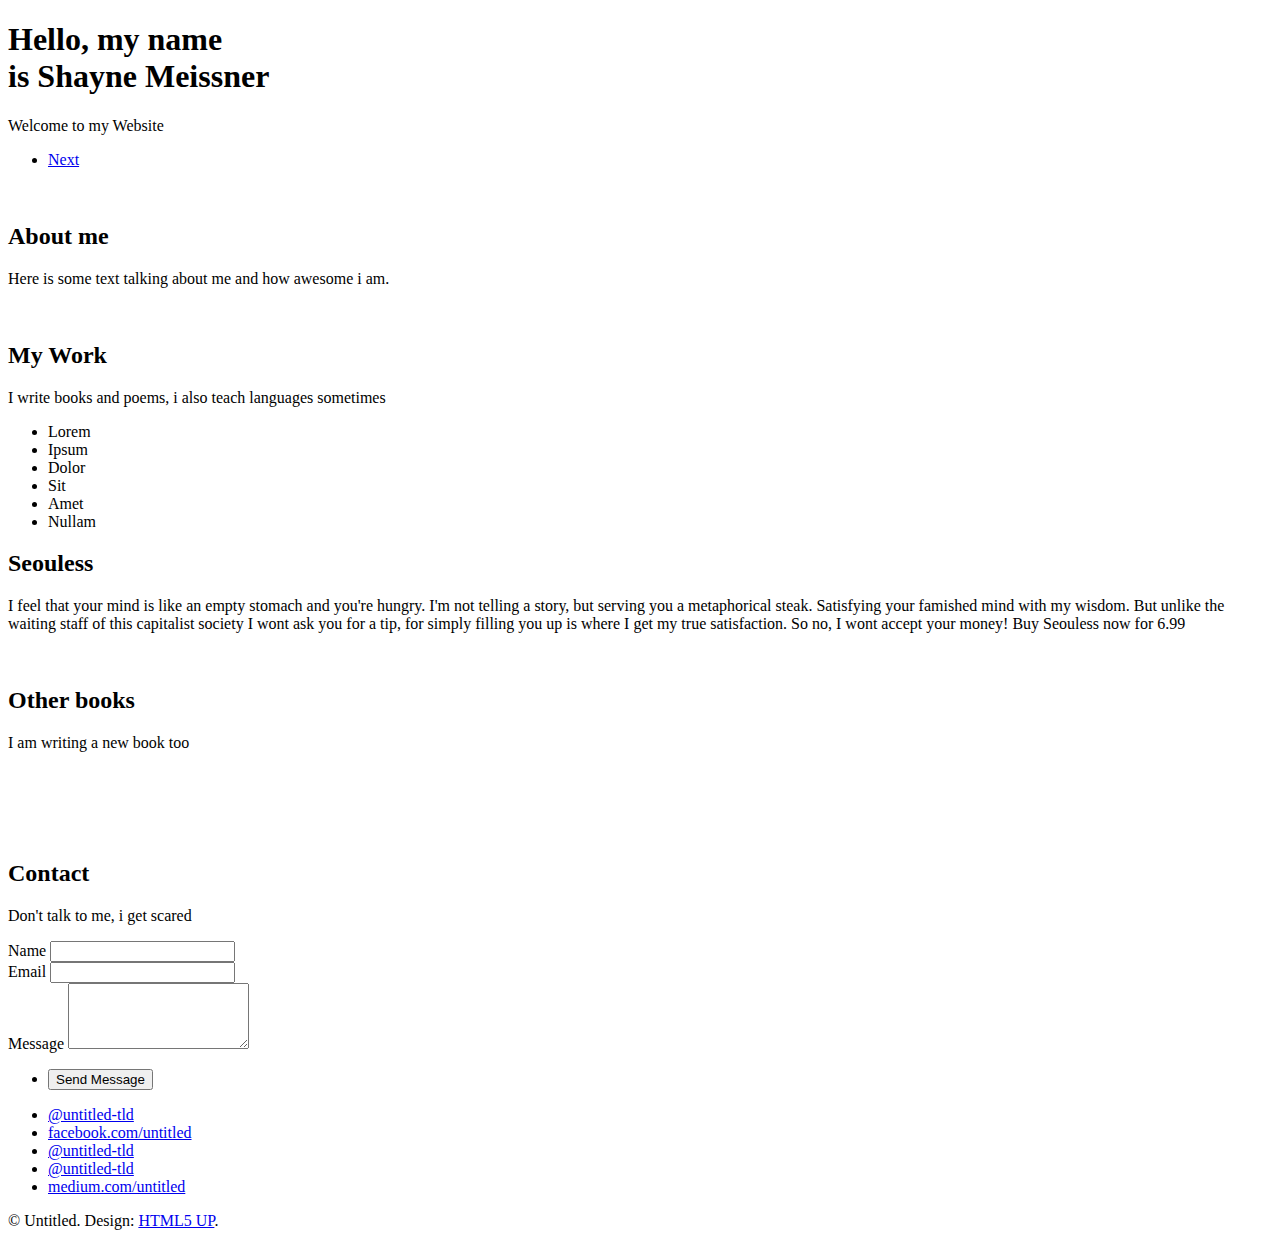
==== website-code/templates/index.html @ 2d654ccf "add smtp changes to site. Not working currently" ====
<!DOCTYPE HTML>
<!--
	Ethereal by HTML5 UP
	html5up.net | @ajlkn
	Free for personal and commercial use under the CCA 3.0 license (html5up.net/license)
-->
<html>

<head>
	<title>Shayne Meissner</title>
	<meta charset="utf-8" />
	<meta name="viewport" content="width=device-width, initial-scale=1, user-scalable=no" />
	<link rel="stylesheet" href="static/css/main.css" />
	<noscript>
		<link rel="stylesheet" href="static/css/noscript.css" />
	</noscript>
</head>

<body class="is-preload">

	<!-- Page Wrapper -->
	<div id="page-wrapper">

		<!-- Wrapper -->
		<div id="wrapper">

			<!-- Panel (Banner) -->
			<section class="panel banner right">
				<div class="content color0 span-3-75">
					<h1 class="major">Hello, my name<br />
						is Shayne Meissner</h1>
					<p>Welcome to my Website</p>
					<ul class="actions">
						<li><a href="#first" class="button primary color1 circle icon solid fa-angle-right">Next</a>
						</li>
					</ul>
				</div>
				<div class="image filtered span-1-75" data-position="25% 25%">
					<img src="static/images/pic01.jpg" alt="" />
				</div>
			</section>

			<!-- Panel (Spotlight) -->
			<section class="panel spotlight medium right" id="first">
				<div class="content span-7">
					<h2 class="major">About me</h2>
					<p>Here is some text talking about me and how awesome i am.
					</p>
				</div>
				<div class="image filtered tinted" data-position="top left">
					<img src="static/images/pic02.jpg" alt="" />
				</div>
			</section>

			<!-- Panel -->
			<section class="panel color1">
				<div class="intro joined">
					<h2 class="major">My Work</h2>
					<p>I write books and poems, i also teach languages sometimes</p>
				</div>
				<div class="inner">
					<ul class="grid-icons three connected">
						<li><span class="icon fa-gem"><span class="label">Lorem</span></span></li>
						<li><span class="icon solid fa-camera-retro"><span class="label">Ipsum</span></span></li>
						<li><span class="icon solid fa-book"><span class="label">Dolor</span></span></li>
						<li><span class="icon solid fa-comments"><span class="label">Sit</span></span></li>
						<li><span class="icon solid fa-user-edit"><span class="label">Amet</span></span></li>
						<li><span class="icon solid fa-pencil-alt"><span class="label">Nullam</span></span></li>
					</ul>
				</div>
			</section>

			<!-- Panel (Spotlight) -->
			<section class="panel spotlight large left">
				<div class="content span-5">
					<h2 class="major">Seouless</h2>
					<p>I feel that your mind is like an empty stomach and you're hungry. I'm not telling a story, but
						serving you a metaphorical steak. Satisfying your famished mind with my wisdom.
						But unlike the waiting staff of this capitalist society I wont ask you for a tip, for simply
						filling you up is where I get my true satisfaction. So no, I wont accept your money!

						Buy Seouless now for 6.99 </p>
				</div>
				<div class="image filtered tinted" data-position="top right">
					<img src="static/images/pic03.jpg" alt="" />
				</div>
			</section>

			<!-- Panel -->
			<section class="panel">
				<div class="intro color2">
					<h2 class="major">Other books</h2>
					<p>I am writing a new book too</p>
				</div>
				<div class="gallery">
					<div class="group span-3">
						<a href="static/images/gallery/fulls/01.jpg" class="image filtered span-3"
							data-position="bottom"><img src="static/images/gallery/thumbs/01.jpg" alt="" /></a>
						<a href="static/images/gallery/fulls/02.jpg" class="image filtered span-1-5"
							data-position="center"><img src="static/images/gallery/thumbs/02.jpg" alt="" /></a>
						<a href="static/images/gallery/fulls/03.jpg" class="image filtered span-1-5"
							data-position="bottom"><img src="static/images/gallery/thumbs/03.jpg" alt="" /></a>
					</div>
					<a href="static/images/gallery/fulls/04.jpg" class="image filtered span-2-5"
						data-position="top"><img src="static/images/gallery/thumbs/04.jpg" alt="" /></a>
					<div class="group span-4-5">
						<a href="static/images/gallery/fulls/05.jpg" class="image filtered span-3"
							data-position="top"><img src="static/images/gallery/thumbs/05.jpg" alt="" /></a>
						<a href="static/images/gallery/fulls/06.jpg" class="image filtered span-1-5"
							data-position="center"><img src="static/images/gallery/thumbs/06.jpg" alt="" /></a>
						<a href="static/images/gallery/fulls/07.jpg" class="image filtered span-1-5"
							data-position="bottom"><img src="static/images/gallery/thumbs/07.jpg" alt="" /></a>
						<a href="static/images/gallery/fulls/08.jpg" class="image filtered span-3"
							data-position="top"><img src="static/images/gallery/thumbs/08.jpg" alt="" /></a>
					</div>
					<a href="static/images/gallery/fulls/09.jpg" class="image filtered span-2-5"
						data-position="right"><img src="static/images/gallery/thumbs/09.jpg" alt="" /></a>
				</div>
			</section>

			<!-- Panel -->
			<section class="panel color4-alt">
				<div class="intro color4">
					<h2 class="major">Contact</h2>
					<p>Don't talk to me, i get scared</p>
				</div>
				<div class="inner columns divided">
					<div class="span-3-25">
						<form method="post" action="/">
							<div class="fields">
								<div class="field half">
									<label for="name">Name</label>
									<input type="text" name="name" id="name" />
								</div>
								<div class="field half">
									<label for="email">Email</label>
									<input type="email" name="email" id="email" />
								</div>
								<div class="field">
									<label for="message">Message</label>
									<textarea name="message" id="message" rows="4"></textarea>
								</div>
							</div>
							<ul class="actions">
								<li><input type="submit" value="Send Message" class="button primary" /></li>
							</ul>
						</form>
					</div>
					<div class="span-1-5">
						<ul class="contact-icons color1">
							<li class="icon brands fa-twitter"><a href="#">@untitled-tld</a></li>
							<li class="icon brands fa-facebook-f"><a href="#">facebook.com/untitled</a></li>
							<li class="icon brands fa-snapchat-ghost"><a href="#">@untitled-tld</a></li>
							<li class="icon brands fa-instagram"><a href="#">@untitled-tld</a></li>
							<li class="icon brands fa-medium-m"><a href="#">medium.com/untitled</a></li>
						</ul>
					</div>
				</div>
			</section>

			<!-- Panel -->
			<!-- <section class="panel color2-alt">
				<div class="intro color2">
					<h2 class="major">Elements</h2>
					<p>Sed vel nibh libero. Mauris et lorem pharetra massa lorem turpis congue pulvinar. Vivamus sed
						feugiat finibus. Duis amet bibendum amet sed. Duis mauris ex, dapibus sed ligula tempus volutpat
						magna etiam. </p>
				</div>
				<div class="inner columns aligned">
					<div class="span-2-75">

						<h3 class="major">Text</h3>
						<p>This is <b>bold</b> and this is <strong>strong</strong>. This is <i>italic</i> and this is
							<em>emphasized</em>.
							This is <sup>superscript</sup> text and this is <sub>subscript</sub> text.
							This is <u>underlined</u> and this is code: <code>for (;;) { ... }</code>. Finally, <a
								href="#">this is a link</a>.
						</p>

						<h1>Heading Level 1</h1>
						<h2>Heading Level 2</h2>
						<h3>Heading Level 3</h3>
						<h4>Heading Level 4</h4>
						<h5>Heading Level 5</h5>
						<h6>Heading Level 6</h6>

					</div>
					<div class="span-3">

						<h4>Blockquote</h4>
						<blockquote>Lorem ipsum dolor sit amet. Felis sagittis eget tempus euismod. Vestibulum ante
							ipsum primis in vestibulum. Blandit adipiscing eu iaculis volutpat ac adipiscing volutpat ac
							adipiscing faucibus.</blockquote>

						<h4>Preformatted</h4>
						<pre><code>i = 0;

while (!deck.isInOrder()) {
    print 'Iteration ' + (i++);
    deck.shuffle();
}

print 'It took ' + i + ' iterations to sort the deck.';</code></pre>

					</div>
					<div class="span-1-25">

						<h3 class="major">Lists</h3>

						<h4>Unordered</h4>
						<ul>
							<li>Lorem ipsum dolor sit.</li>
							<li>Dolor pulvinar etiam.</li>
							<li>Etiam vel felis viverra.</li>
						</ul>

						<h4>Alternate</h4>
						<ul class="alt">
							<li>Lorem ipsum dolor sit.</li>
							<li>Dolor pulvinar etiam.</li>
							<li>Etiam vel felis viverra.</li>
							<li>Felis enim feugiat.</li>
						</ul>

					</div>
					<div class="span-1-5">

						<h4>Ordered</h4>
						<ol>
							<li>Lorem ipsum dolor sit.</li>
							<li>Dolor pulvinar etiam.</li>
							<li>Etiam vel felis viverra.</li>
							<li>Felis enim feugiat.</li>
							<li>Etiam vel felis lorem.</li>
						</ol>

						<h4>Actions</h4>
						<ul class="actions">
							<li><a href="#" class="button primary color2">Default</a></li>
							<li><a href="#" class="button">Default</a></li>
						</ul>
						<ul class="actions stacked">
							<li><a href="#" class="button primary color2">Default</a></li>
							<li><a href="#" class="button">Default</a></li>
						</ul>

					</div>
					<div class="span-1-25">

						<h4>Icons</h4>
						<ul class="icons">
							<li><a href="#" class="icon brands fa-twitter"><span class="label">Twitter</span></a></li>
							<li><a href="#" class="icon brands fa-facebook-f"><span class="label">Facebook</span></a>
							</li>
							<li><a href="#" class="icon brands fa-instagram"><span class="label">Instagram</span></a>
							</li>
							<li><a href="#" class="icon brands fa-github"><span class="label">GitHub</span></a></li>
							<li><a href="#" class="icon brands fa-medium-m"><span class="label">Medium</span></a></li>
						</ul>

						<h4>Contact Icons</h4>
						<ul class="contact-icons color2">
							<li class="icon brands fa-twitter"><a href="#">Twitter</a></li>
							<li class="icon brands fa-facebook-f"><a href="#">Facebook</a></li>
							<li class="icon brands fa-instagram"><a href="#">Instagram</a></li>
							<li class="icon brands fa-github"><a href="#">GitHub</a></li>
							<li class="icon brands fa-medium-m"><a href="#">Medium</a></li>
						</ul>

					</div>
					<div class="span-3">
						<h3 class="major">Table</h3>
						<h4>Default</h4>
						<div class="table-wrapper">
							<table>
								<thead>
									<tr>
										<th>Name</th>
										<th>Description</th>
										<th>Price</th>
									</tr>
								</thead>
								<tbody>
									<tr>
										<td>Item One</td>
										<td>Ante turpis integer aliquet porttitor.</td>
										<td>29.99</td>
									</tr>
									<tr>
										<td>Item Two</td>
										<td>Vis ac commodo adipiscing arcu aliquet.</td>
										<td>19.99</td>
									</tr>
									<tr>
										<td>Item Three</td>
										<td> Morbi faucibus arcu accumsan lorem.</td>
										<td>29.99</td>
									</tr>
									<tr>
										<td>Item Four</td>
										<td>Vitae integer tempus condimentum.</td>
										<td>19.99</td>
									</tr>
								</tbody>
								<tfoot>
									<tr>
										<td colspan="2"></td>
										<td>100.00</td>
									</tr>
								</tfoot>
							</table>
						</div>
					</div>
					<div class="span-3">
						<h4>Alternate</h4>
						<div class="table-wrapper">
							<table class="alt">
								<thead>
									<tr>
										<th>Name</th>
										<th>Description</th>
										<th>Price</th>
									</tr>
								</thead>
								<tbody>
									<tr>
										<td>Item One</td>
										<td>Ante turpis integer aliquet porttitor.</td>
										<td>29.99</td>
									</tr>
									<tr>
										<td>Item Two</td>
										<td>Vis ac commodo adipiscing arcu aliquet.</td>
										<td>19.99</td>
									</tr>
									<tr>
										<td>Item Three</td>
										<td> Morbi faucibus arcu accumsan lorem.</td>
										<td>29.99</td>
									</tr>
									<tr>
										<td>Item Four</td>
										<td>Vitae integer tempus condimentum.</td>
										<td>19.99</td>
									</tr>
									<tr>
										<td>Item Five</td>
										<td>Ante turpis integer aliquet porttitor.</td>
										<td>29.99</td>
									</tr>
								</tbody>
								<tfoot>
									<tr>
										<td colspan="2"></td>
										<td>100.00</td>
									</tr>
								</tfoot>
							</table>
						</div>
					</div>
					<div class="span-2-25">
						<h3 class="major">Buttons</h3>
						<ul class="actions">
							<li><a href="#" class="button primary color2">Primary</a></li>
							<li><a href="#" class="button">Default</a></li>
						</ul>
						<ul class="actions">
							<li><a href="#" class="button">Default</a></li>
							<li><a href="#" class="button large">Large</a></li>
							<li><a href="#" class="button small">Small</a></li>
						</ul>
						<ul class="actions">
							<li><a href="#" class="button primary color2 icon solid fa-cog">Icon</a></li>
							<li><a href="#" class="button icon fa-gem">Icon</a></li>
						</ul>
						<ul class="actions">
							<li><span class="button primary color2 disabled">Disabled</span></li>
							<li><span class="button disabled">Disabled</span></li>
						</ul>
						<ul class="actions">
							<li><a href="#" class="button primary color2 circle icon solid fa-cog">Icon</a></li>
							<li><a href="#" class="button circle icon fa-gem">Icon</a></li>
						</ul>
					</div>
					<div class="span-4-5">
						<h3 class="major">Form</h3>
						<form method="post" action="#">
							<div class="fields">
								<div class="field third">
									<label for="demo-name">Name</label>
									<input type="text" name="demo-name" id="demo-name" value=""
										placeholder="Jane Doe" />
								</div>
								<div class="field third">
									<label for="demo-email">Email</label>
									<input type="email" name="demo-email" id="demo-email" value=""
										placeholder="jane@untitled.tld" />
								</div>
								<div class="field third">
									<label for="demo-category">Category</label>
									<div class="select-wrapper">
										<select name="demo-category" id="demo-category">
											<option value="">-</option>
											<option value="1">Manufacturing</option>
											<option value="1">Shipping</option>
											<option value="1">Administration</option>
											<option value="1">Human Resources</option>
										</select>
									</div>
								</div>
								<div class="field quarter">
									<input type="radio" id="demo-priority-low" name="demo-priority" class="color2"
										checked />
									<label for="demo-priority-low">Low Priority</label>
								</div>
								<div class="field quarter">
									<input type="radio" id="demo-priority-high" name="demo-priority" class="color2" />
									<label for="demo-priority-high">High Priority</label>
								</div>
								<div class="field quarter">
									<input type="checkbox" id="demo-copy" name="demo-copy" class="color2" />
									<label for="demo-copy">Email a copy</label>
								</div>
								<div class="field quarter">
									<input type="checkbox" id="demo-human" name="demo-human" class="color2" checked />
									<label for="demo-human">Not a robot</label>
								</div>
								<div class="field">
									<label for="demo-message">Message</label>
									<textarea name="demo-message" id="demo-message" placeholder="Enter your message"
										rows="2"></textarea>
								</div>
							</div>
							<ul class="actions">
								<li><input type="submit" value="Send Message" class="primary color2" /></li>
								<li><input type="reset" value="Reset" /></li>
							</ul>
						</form>
					</div>
				</div>
			</section> -->

			<!-- Copyright -->
			<div class="copyright">&copy; Untitled. Design: <a href="https://html5up.net">HTML5 UP</a>.</div>

		</div>

	</div>

	<!-- Scripts -->
	<script src="static/js/jquery.min.js"></script>
	<script src="static/js/browser.min.js"></script>
	<script src="static/js/breakpoints.min.js"></script>
	<script src="static/js/main.js"></script>

</body>

</html>
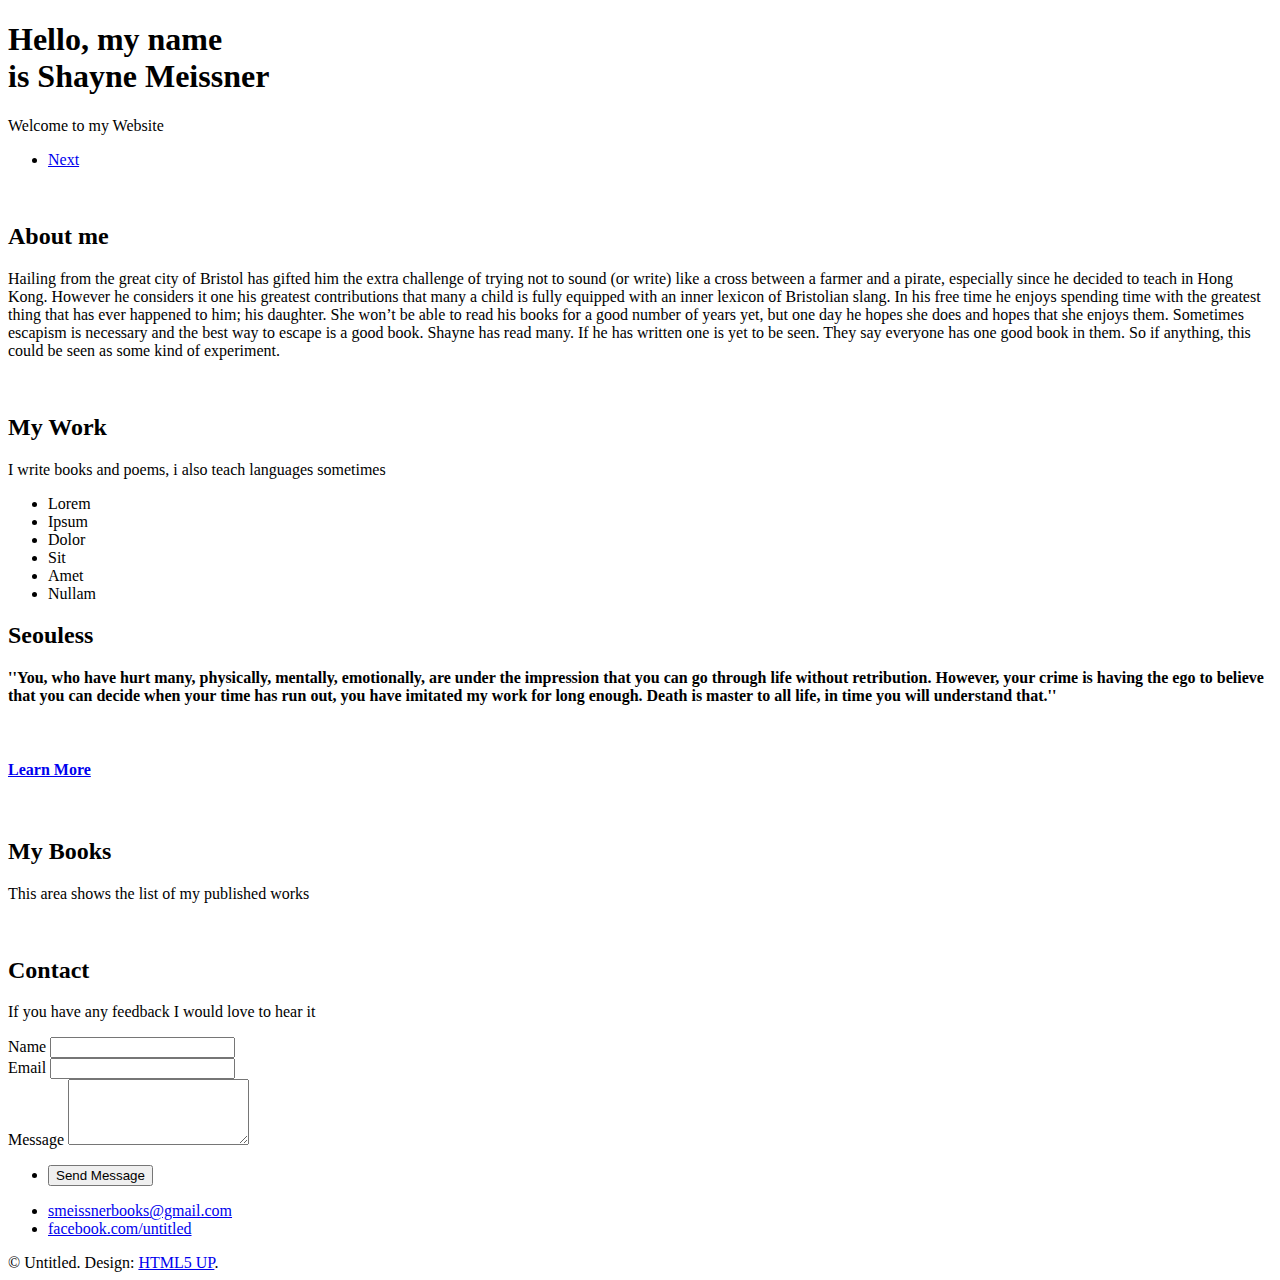
==== commit 81581076: "add assets to website and update colours" ====
--- a/website-code/templates/index.html
+++ b/website-code/templates/index.html
@@ -36,7 +36,7 @@
 					</ul>
 				</div>
 				<div class="image filtered span-1-75" data-position="25% 25%">
-					<img src="static/images/pic01.jpg" alt="" />
+					<img src="static/images/shayne01.jpeg" alt="" />
 				</div>
 			</section>
 
@@ -44,11 +44,19 @@
 			<section class="panel spotlight medium right" id="first">
 				<div class="content span-7">
 					<h2 class="major">About me</h2>
-					<p>Here is some text talking about me and how awesome i am.
+					<p>Hailing from the great city of Bristol has gifted him the extra challenge of trying not to sound
+						(or write) like a cross between a farmer and a pirate, especially since he decided to teach in
+						Hong Kong. However he considers it one his greatest contributions that many a child is fully
+						equipped with an inner lexicon of Bristolian slang. In his free time he enjoys spending time
+						with the greatest thing that has ever happened to him; his daughter. She won’t be able to read
+						his books for a good number of years yet, but one day he hopes she does and hopes that she
+						enjoys them. Sometimes escapism is necessary and the best way to escape is a good book. Shayne
+						has read many. If he has written one is yet to be seen. They say everyone has one good book in
+						them. So if anything, this could be seen as some kind of experiment.
 					</p>
 				</div>
 				<div class="image filtered tinted" data-position="top left">
-					<img src="static/images/pic02.jpg" alt="" />
+					<img src="static/images/shayne02.jpeg" alt="" />
 				</div>
 			</section>
 
@@ -74,36 +82,50 @@
 			<section class="panel spotlight large left">
 				<div class="content span-5">
 					<h2 class="major">Seouless</h2>
-					<p>I feel that your mind is like an empty stomach and you're hungry. I'm not telling a story, but
-						serving you a metaphorical steak. Satisfying your famished mind with my wisdom.
-						But unlike the waiting staff of this capitalist society I wont ask you for a tip, for simply
-						filling you up is where I get my true satisfaction. So no, I wont accept your money!
-
-						Buy Seouless now for 6.99 </p>
+					<p><strong>''You, who have hurt many, physically, mentally, emotionally, are under the
+							impression that you
+							can go through life without retribution. However, your crime is having the ego to believe
+							that
+							you can decide when your time has run out, you have imitated my work for long enough. Death
+							is
+							master to all life, in time you will understand that.'' </strong></p>
+					<br>
+					<a href="/">
+						<h4>Learn More</h4>
+					</a>
+					<!-- <p>High above the streets of Seoul, forty-five year old, Park Jong-sup has decided to end it all.
+						Bigoted, cruel and foul, he is the type of man the world may be better off without.
+						Watching him for some time though, is none other than Death herself, and she has other plans.
+						Ripping the privilege of death from the suicidal man, he falls from the building, only to scrape
+						himself from the pavement. Some may consider this a gift, to Jong-sup it’s a curse.</p>
+					<br>
+					<p>With his new unwanted lease on life he must face the problems (and responsibilities) he sought
+						to escape head on. The journey to remedy his affliction will lead Jong-sup into contact with
+						violent gang members, an insane psychopath and one innocent but unfortunate young girl. </p> -->
 				</div>
 				<div class="image filtered tinted" data-position="top right">
-					<img src="static/images/pic03.jpg" alt="" />
+					<img src="static/images/Seouless.jpg" alt="" />
 				</div>
 			</section>
 
 			<!-- Panel -->
 			<section class="panel">
 				<div class="intro color2">
-					<h2 class="major">Other books</h2>
-					<p>I am writing a new book too</p>
+					<h2 class="major">My Books</h2>
+					<p>This area shows the list of my published works</p>
 				</div>
 				<div class="gallery">
-					<div class="group span-3">
+					<!-- <div class="group span-3">
 						<a href="static/images/gallery/fulls/01.jpg" class="image filtered span-3"
 							data-position="bottom"><img src="static/images/gallery/thumbs/01.jpg" alt="" /></a>
 						<a href="static/images/gallery/fulls/02.jpg" class="image filtered span-1-5"
 							data-position="center"><img src="static/images/gallery/thumbs/02.jpg" alt="" /></a>
 						<a href="static/images/gallery/fulls/03.jpg" class="image filtered span-1-5"
 							data-position="bottom"><img src="static/images/gallery/thumbs/03.jpg" alt="" /></a>
-					</div>
+					</div> -->
 					<a href="static/images/gallery/fulls/04.jpg" class="image filtered span-2-5"
-						data-position="top"><img src="static/images/gallery/thumbs/04.jpg" alt="" /></a>
-					<div class="group span-4-5">
+						data-position="top"><img src="static/images/Seouless.jpg" alt="" /></a>
+					<!-- <div class="group span-4-5">
 						<a href="static/images/gallery/fulls/05.jpg" class="image filtered span-3"
 							data-position="top"><img src="static/images/gallery/thumbs/05.jpg" alt="" /></a>
 						<a href="static/images/gallery/fulls/06.jpg" class="image filtered span-1-5"
@@ -112,7 +134,7 @@
 							data-position="bottom"><img src="static/images/gallery/thumbs/07.jpg" alt="" /></a>
 						<a href="static/images/gallery/fulls/08.jpg" class="image filtered span-3"
 							data-position="top"><img src="static/images/gallery/thumbs/08.jpg" alt="" /></a>
-					</div>
+					</div> -->
 					<a href="static/images/gallery/fulls/09.jpg" class="image filtered span-2-5"
 						data-position="right"><img src="static/images/gallery/thumbs/09.jpg" alt="" /></a>
 				</div>
@@ -122,7 +144,7 @@
 			<section class="panel color4-alt">
 				<div class="intro color4">
 					<h2 class="major">Contact</h2>
-					<p>Don't talk to me, i get scared</p>
+					<p>If you have any feedback I would love to hear it</p>
 				</div>
 				<div class="inner columns divided">
 					<div class="span-3-25">
@@ -148,11 +170,11 @@
 					</div>
 					<div class="span-1-5">
 						<ul class="contact-icons color1">
-							<li class="icon brands fa-twitter"><a href="#">@untitled-tld</a></li>
+							<li class="icon brands fa-envelope"><a href="#">smeissnerbooks@gmail.com</a></li>
 							<li class="icon brands fa-facebook-f"><a href="#">facebook.com/untitled</a></li>
-							<li class="icon brands fa-snapchat-ghost"><a href="#">@untitled-tld</a></li>
+							<!-- <li class="icon brands fa-snapchat-ghost"><a href="#">@untitled-tld</a></li>
 							<li class="icon brands fa-instagram"><a href="#">@untitled-tld</a></li>
-							<li class="icon brands fa-medium-m"><a href="#">medium.com/untitled</a></li>
+							<li class="icon brands fa-medium-m"><a href="#">medium.com/untitled</a></li> -->
 						</ul>
 					</div>
 				</div>
